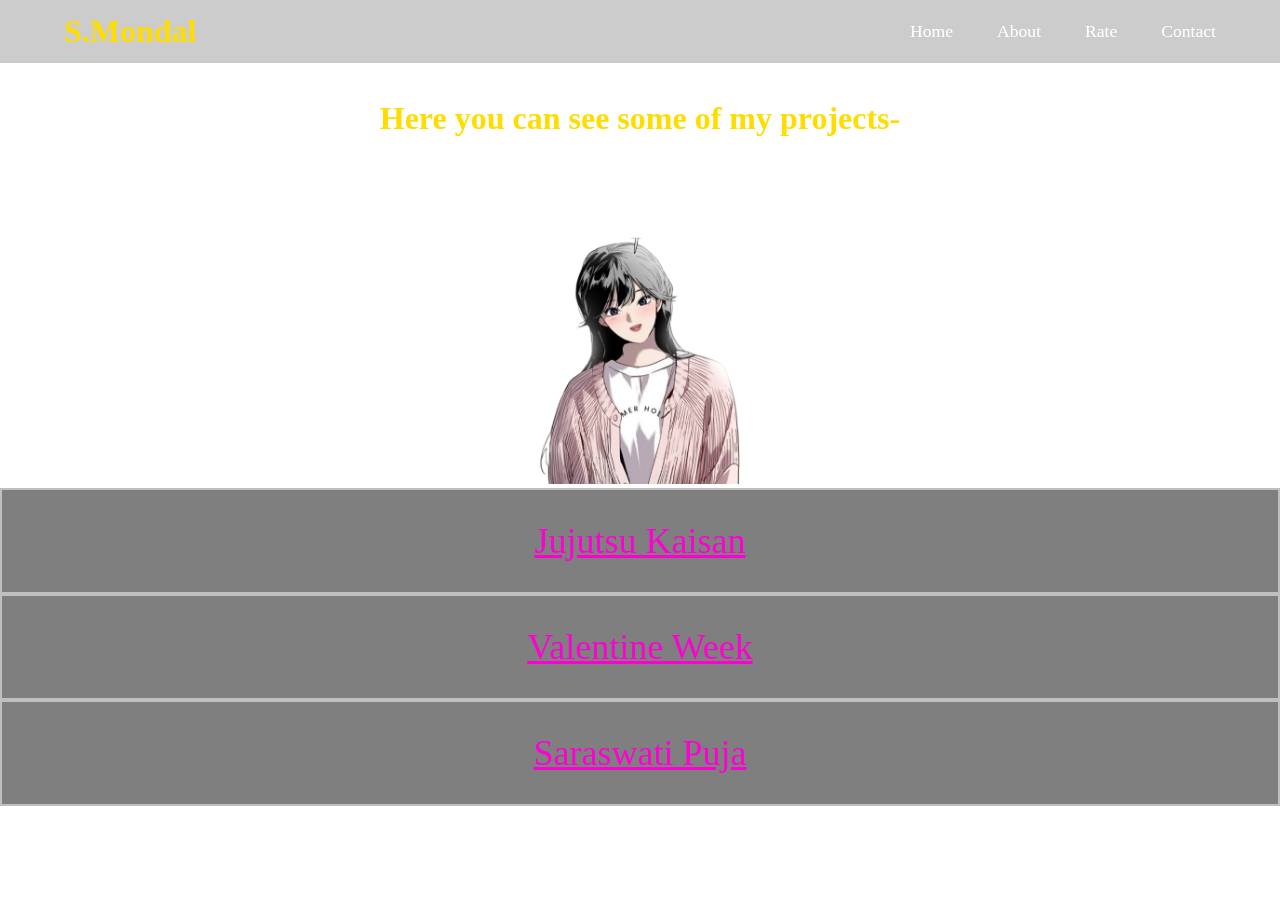
==== about.html @ 5beb9dab "Add files via upload" ====
<!DOCTYPE html>
<html lang="en">
<head>
    <meta charset="UTF-8">
    <meta name="viewport" content="width=device-width, initial-scale=1.0">
    <title>Santu Prof</title>
    <link rel="stylesheet" href="style.css">
    <link
    rel="stylesheet"
    href="https://cdnjs.cloudflare.com/ajax/libs/animate.css/4.1.1/animate.min.css">
    <link rel="preconnect" href="https://fonts.googleapis.com">
<link rel="preconnect" href="https://fonts.gstatic.com" crossorigin>
<link href="https://fonts.googleapis.com/css2?family=Playfair+Display:ital,wght@0,400..900;1,400..900&display=swap" rel="stylesheet">
</head>
<body>
<div class="hero">
    <video autoplay loop muted plays-inline>
        <source src="www.mp4" type="video/mp4">
    </video>
</div>
<header>
    <div class="logo"> <h1 class="animate__animated animate__backInRight">S.Mondal</h1></div>
   
        

    <nav class="navigation">
        <a href ="index.html">Home</a>
        <a href="about.html">About</a>
        <a href="https://forms.gle/VEiqwuvRBbSpFduv9">Rate</a>
        <a href="contact.html">Contact</a>
        
    </nav>
    </header>

    <h1 class="project">
        Here you can see some of my projects-
    </h1>

   <center><img class="me" src="mee.png" width="200px"></center>
<div class="projects">
    <a class="project1" href="#">Jujutsu Kaisan</a>
</div>
<div class="projects">
    <a class="project1" href="#">Valentine Week</a>
</div>
<div class="projects">
    <a class="project1" href="#">Saraswati Puja</a>
</div>

    </body>
---- style.css ----
*{
    margin: 0;
    padding: 0;
    box-sizing: border-box;
}


.playfair-display-<uniquifier> {
  font-family: "Playfair Display", serif;
  font-optical-sizing: auto;
  font-weight: <weight>;
  font-style: normal;
}
.hero{
   
    position: absolute;
    right: 0;
    bottom: 0;
    z-index: -1; 
    position: fixed;
    
}
header{
    position: fixed;
    top: 0;
    left: 0;
    width: 100%;
    padding: 1% 5%;
    background: rgba(0,0,0,0.2);
    display: flex;
    justify-content: space-between;
    align-items: center;
    z-index: 99;
}
.logo{
    
    color: rgb(255, 221, 0);
    user-select: none;

}
.navigation a{
position: relative;
font-size: 1.1em;
color: #fff;
text-decoration: none;
font-weight: 500;
margin-left: 40px ;
}
.navigation a::after{
    content: "";
    position: absolute;
    left: 0;
    bottom: 1%;
    width: 100%;
    height: 10%;
    background: rgb(255, 221, 0);
    border-radius: 10%;
    transform-origin: right;
    transform: scaleX(0);
    transition: transform .5s;
}
.navigation a:hover::after{
    transform: scaleX(1);
    transform-origin: left;
}

main{
    width: 100%;
    height: 85vh;
    display: flex;
    justify-content: center;
    align-items: center;
    text-align: center;
    color: white;
}
section{

}
section h3{
    font-size: 35px;
    font-weight: 200;
    letter-spacing: 3px;
    text-shadow: 1px 1px 2px black;
}
section h1{
    margin: 30px 0 20px 0;
    font-size: 55px;
    font-weight: 700;
    text-shadow: 2px 1px 5px black;
    text-transform: uppercase;
}
section p{
    font-size: 25px;
    color: #eee;
    word-spacing: 2px;
    margin-bottom: 25px;
    text-shadow: 1px 1px 1px black;
}
section a{
    padding: 12px 30px;
    border-radius: 4px;
    outline: none;
    text-transform: uppercase;
    font-size: 13px;
    font-weight: 500;
    text-decoration:none;
    letter-spacing: 1px;
    transition: all .5s ease;
}
section .btnone{
    background: rgb(255, 221, 0);
    
}
.btnone:hover{
    background: #fff;
    color: #000;
}
section .btntwo{
    background: #fff;
    color: #000;
}
.btntwo:hover{
    background: rgb(255, 221, 0);
}

.change_content:after{
    content: '';
    animation: changetext 10s infinite linear;
    color: rgb(255, 221, 0);
}
@keyframes changetext {
    0%{content: "An Web Developer";}
    25%{content: "An Artist";}
    45%{content:"A Photographer";}
    60%{content:"A photo and Video editor";}
    75%{content:"An athlete";}
    90%{content:"An app develooper";}
    
}
.container{
    text-align: center;
    color: #fff;
    font-weight: 600;
    
}
.container a{
    text-decoration: none;
    display: inline-block;
    color: rgb(255, 221, 0);
    font-size: 24px;
    border: 2px solid rgb(255, 221, 0);
    padding: 14px 70px;
    border-radius: 50px;
    margin-top: 20px;
    transition: 0.5s;
}
.prof{
    color: #fff;
    text-align: center;
    padding: 12% 5%;
}
.about{
    color: #fff;
}
.anime{
    color: rgb(255, 221, 0);
}
.name{
    color: rgb(255, 221, 0);
}
.me{
    text-align: center;
}
.abo{
    color: rgb(255, 221, 0);
}
.img{
    border-radius: 50%;
}
.myimg{
    border-radius: 5%;
}
.mypic{
    color: rgb(255, 221, 0);
}
.sm{
    color: #fff;
}
.contact{
    padding: 12% 5%;
}
.con{
    text-align: center;
    color: rgb(255, 221, 0);
}
#side{
    text-align: center;
    color: #fff;
    padding: 3% 3% 3%;
}
.insta{
    border-radius: 18%;
}
.degree{
    text-align: center;
    border: 2px solid rgba(255, 255, 255, .5);
    background: rgba(0, 0, 0, .5);
}

.iiii{
    color: rgb(255, 221, 0);
}

.iii{
    color:  rgb(255, 221, 0);
}
.ii{
    color: #fff;
}
.memory{
    text-align: center;
    padding: 5% 5%;
}
.memorable{
    color: rgb(255, 221, 0);
}
.victoria{
    border-radius: 5%;
    text-align: center;
    color: #fff;
}

.test{
    text-align: center;
    color: rgb(255, 221, 0);
}
.utsab{
    text-align: center;
    border: 2px solid rgba(255, 255, 255, .5);
    background: rgba(0, 0, 0, .5);

}
.ut{
    border-radius: 50%;
    color: rgb(255,221,0);

}
.uts{
    color: #fff;
    text-align: center;
    border-radius: 20%;
    
}
.utin{
    color: #cb0cb2;
    text-align: center;
    border-radius: 20%;
    font-size: 30px;
    font-weight: 800;
}
.utfb{
    color: rgb(26, 26, 241);
    text-align: center;
    border-radius: 20%;
    font-size: 30px;
    font-weight: 800;
}
.project{
    color: rgb(255,221,0);
    text-align: center;
    padding: 100px;
}
.projects{
    text-align: center;
    padding: 30px;
    background-color: rgba(0, 0, 0, .5);
    border: 2px solid rgba(255, 255, 255, .5);
}
.project1{
    color: rgb(255, 0, 212);
    font-size: 4vh;
    
}
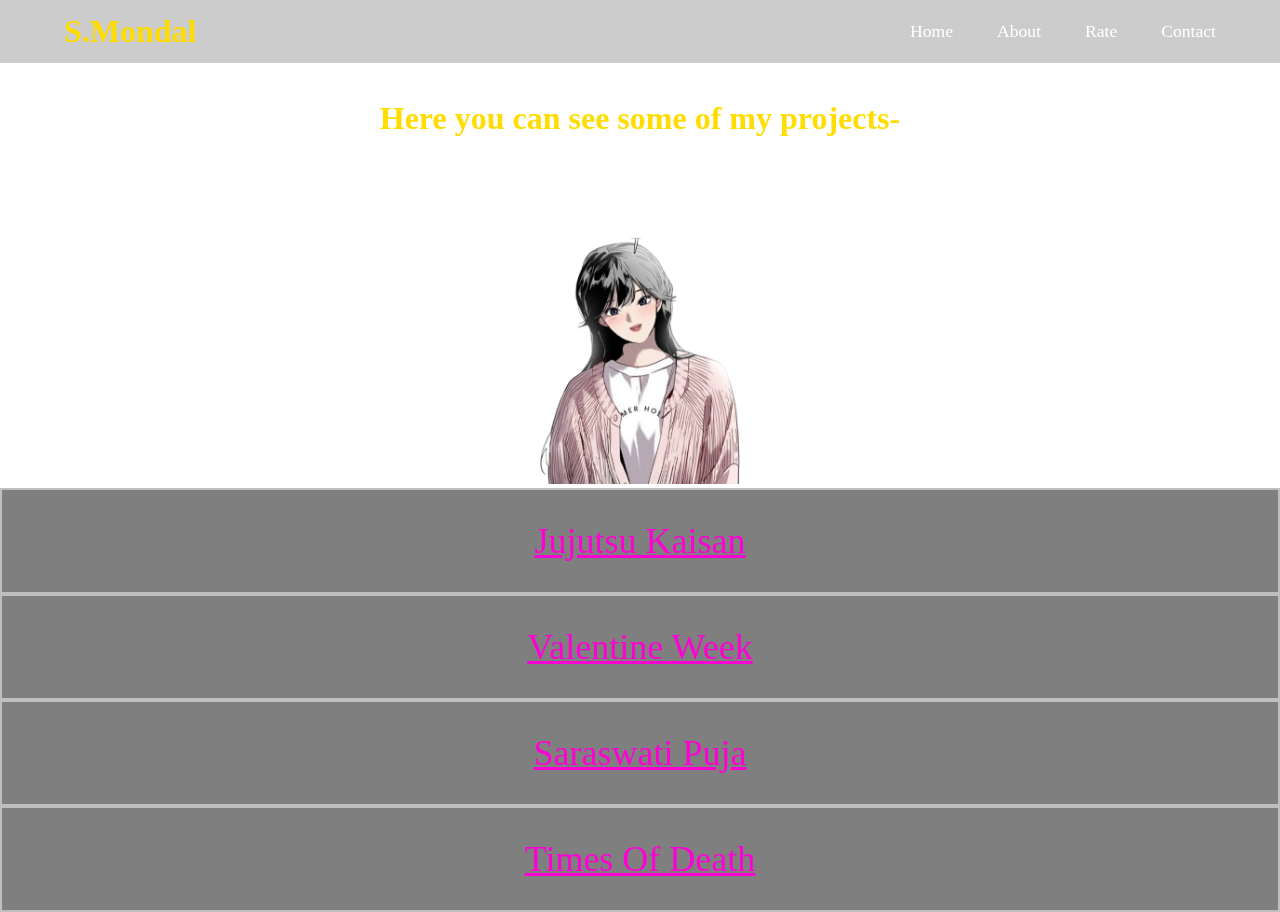
==== commit debabe5e: "Update about.html" ====
--- a/about.html
+++ b/about.html
@@ -38,13 +38,17 @@
 
    <center><img class="me" src="mee.png" width="200px"></center>
 <div class="projects">
-    <a class="project1" href="#">Jujutsu Kaisan</a>
+    <a class="project1" href="https://santuprof.github.io/Jujutsu_Land/">Jujutsu Kaisan</a>
 </div>
 <div class="projects">
-    <a class="project1" href="#">Valentine Week</a>
+    <a class="project1" href="https://soham1304s.github.io/Valentine-s-Day-Special/">Valentine Week</a>
 </div>
 <div class="projects">
-    <a class="project1" href="#">Saraswati Puja</a>
+    <a class="project1" href="https://soham1304s.github.io/Saraswati-Puja-Special/">Saraswati Puja</a>
 </div>
 
-    </body>+<div class="projects">
+    <a class="project1" href="https://santuprof.github.io/Times-of-Death/#section2">Times Of Death</a>
+</div>
+
+    </body>
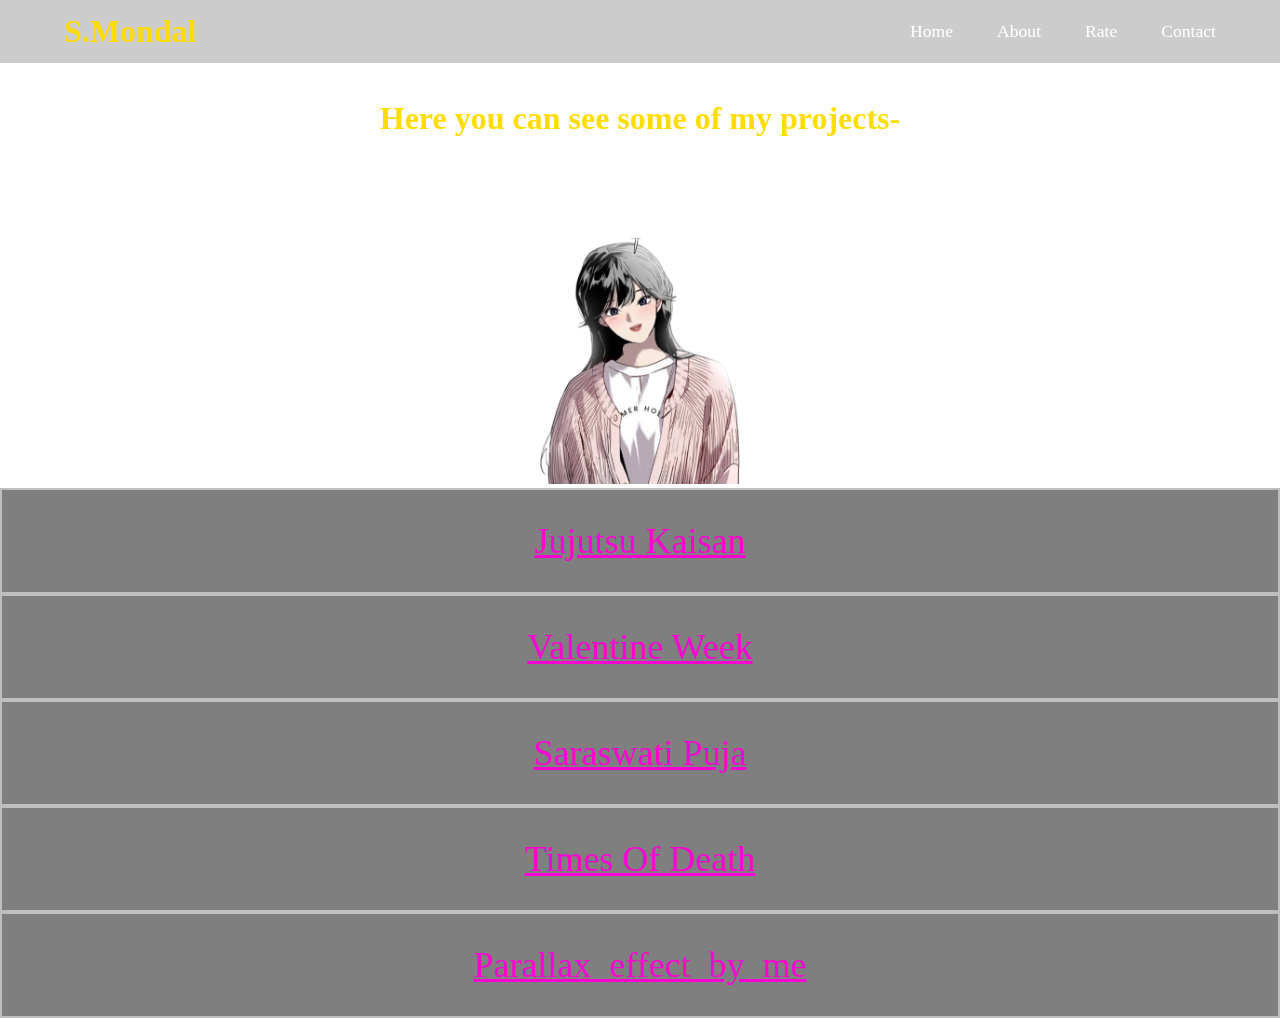
==== commit ce458ab2: "Update about.html" ====
--- a/about.html
+++ b/about.html
@@ -51,4 +51,8 @@
     <a class="project1" href="https://santuprof.github.io/Times-of-Death/#section2">Times Of Death</a>
 </div>
 
+<div class="projects">
+    <a class="project1" href="https://santuprof.github.io/parallax_effect_by_soham/">Parallax_effect_by_me</a>
+</div>
+
     </body>
